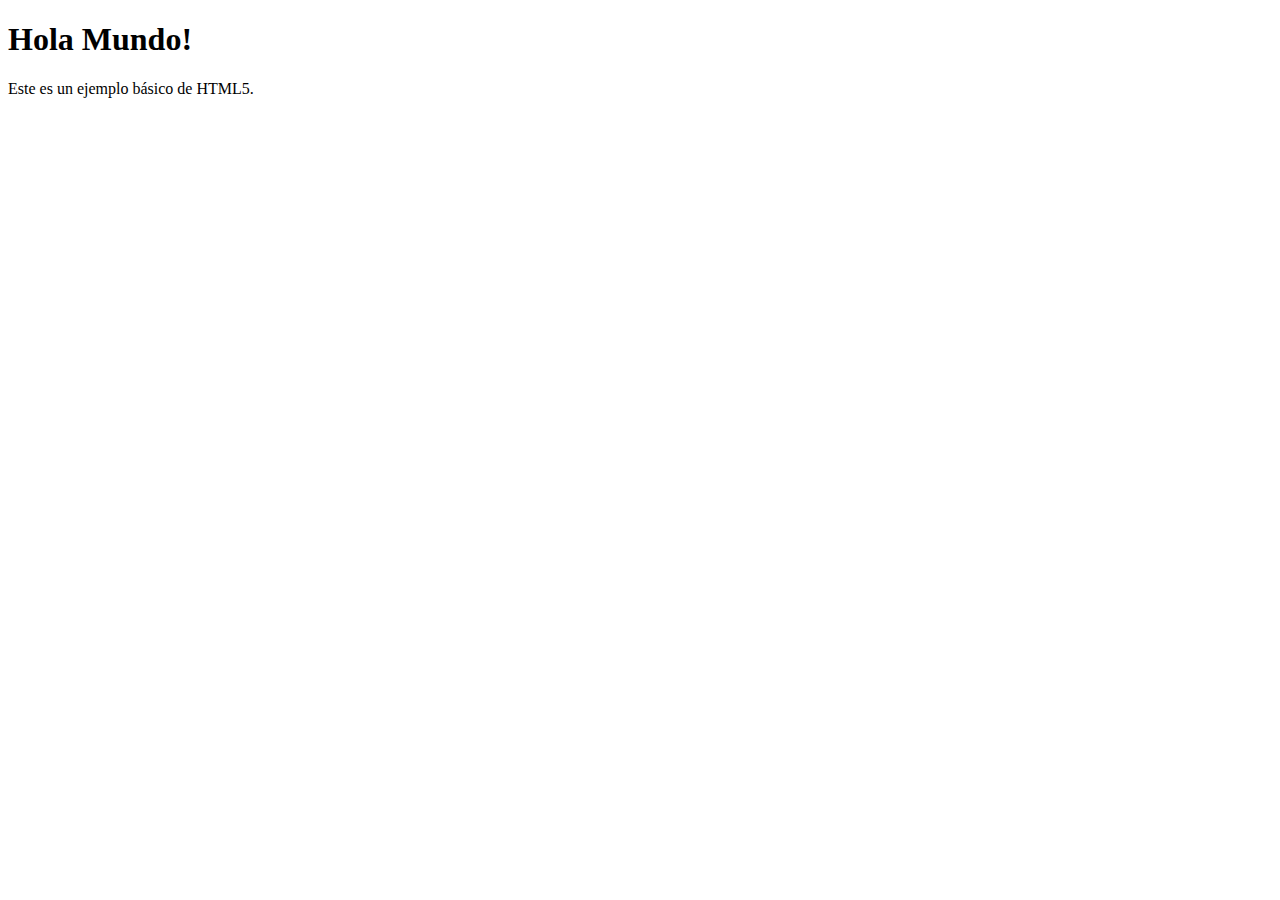
==== index.html @ 926766ea "Add files via upload" ====
<!DOCTYPE html>
<html lang="es">
<head>
    <meta charset="UTF-8">
    <meta name="viewport" content="width=device-width, initial-scale=1.0">
    <title>Hola Mundo</title>
</head>
<body>
    <h1>Hola Mundo!</h1>
    <p>Este es un ejemplo básico de HTML5.</p>
</body>
</html>
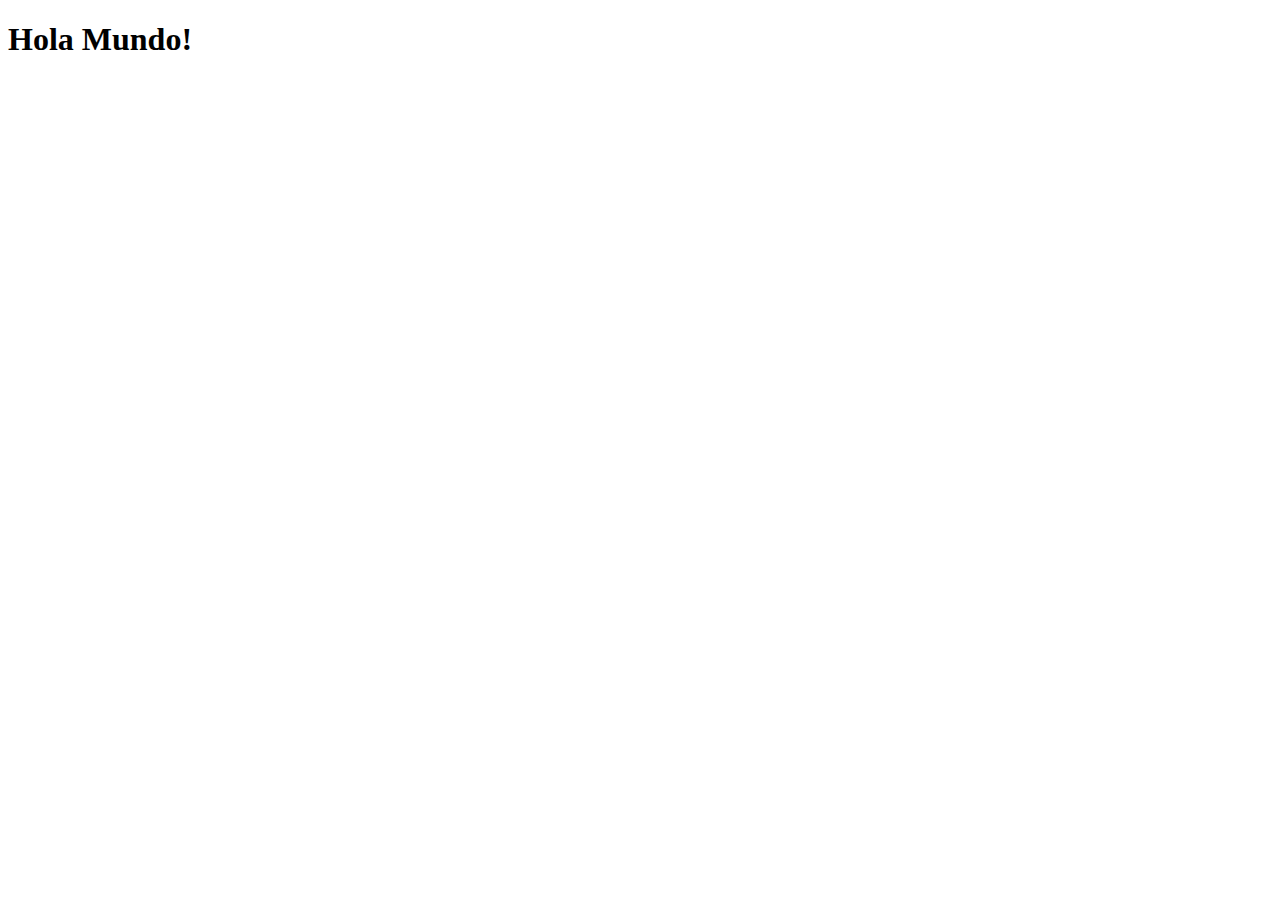
==== commit cbd3af72: "Add files via upload" ====
--- a/index.html
+++ b/index.html
@@ -7,6 +7,6 @@
 </head>
 <body>
     <h1>Hola Mundo!</h1>
-    <p>Este es un ejemplo básico de HTML5.</p>
+
 </body>
 </html>
